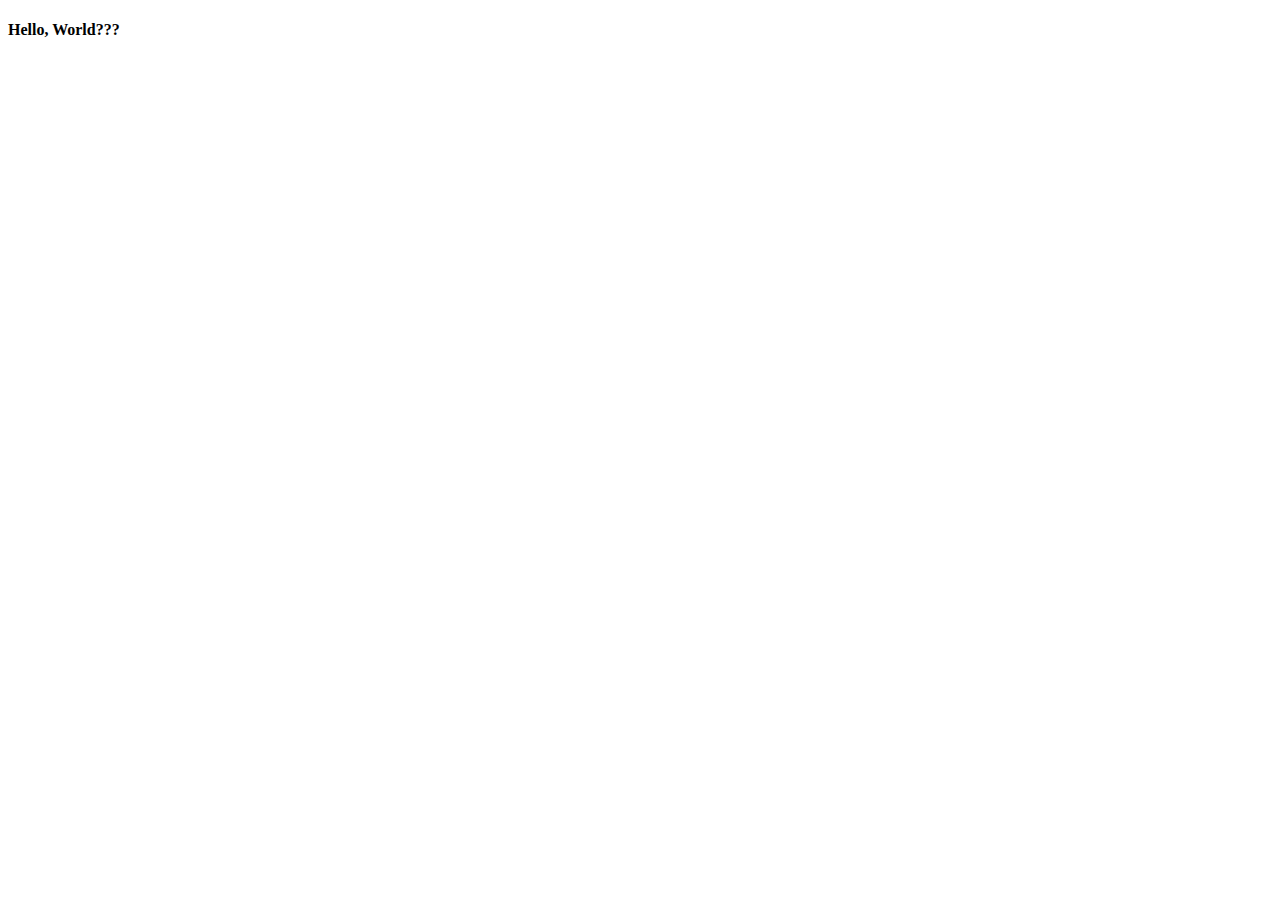
==== app/index.html @ 5924e23e "initial commit" ====
<!DOCTYPE html>
<html>
<head lang="en">
    <meta charset="UTF-8">
    <title>Bloc Base Project</title>
    <link rel="stylesheet" href="/styles/main.css">
</head>
<body>
    <h4>Hello, World???</h4>
    <script src="/scripts/app.js"></script>
</body>
</html>
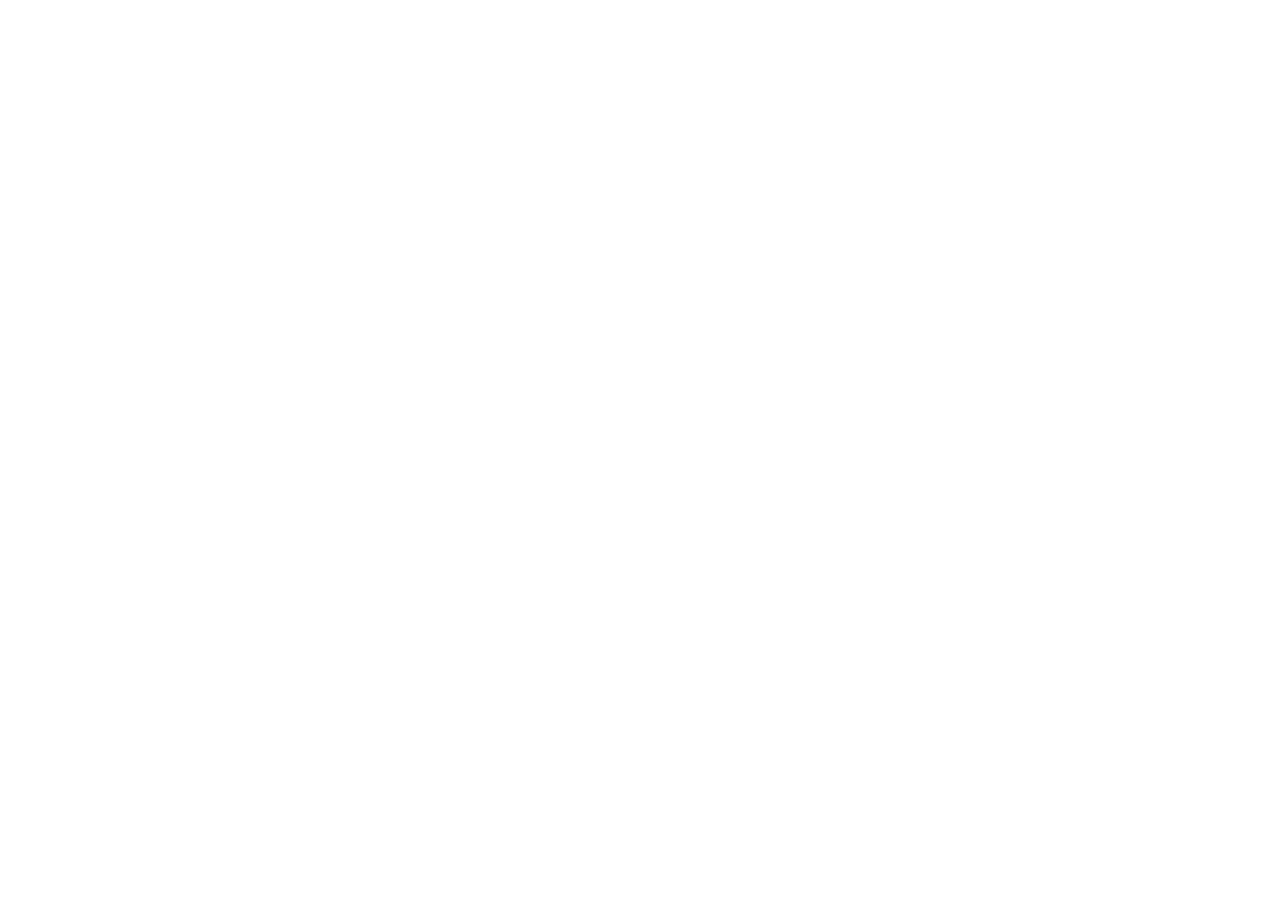
==== commit de20a627: "Finished basic setup" ====
--- a/app/index.html
+++ b/app/index.html
@@ -1,12 +1,40 @@
 <!DOCTYPE html>
-<html>
+<html ng-app="bloc-chat-seth">
 <head lang="en">
     <meta charset="UTF-8">
     <title>Bloc Base Project</title>
     <link rel="stylesheet" href="/styles/main.css">
 </head>
 <body>
-    <h4>Hello, World???</h4>
+  <ui-view></ui-view>
+
+  <!-- Angular -->
+  <script src="https://ajax.googleapis.com/ajax/libs/angularjs/1.6.4/angular.min.js"></script>
+
+  <!-- AngularUI Router -->
+  <script src="https://cdnjs.cloudflare.com/ajax/libs/angular-ui-router/0.4.2/angular-ui-router.min.js"></script>
+
+  <!-- FireBase -->
+  <script src="https://www.gstatic.com/firebasejs/3.9.0/firebase.js"></script>
+  <!-- AngularFire -->
+  <script src="https://cdn.firebase.com/libs/angularfire/2.3.0/angularfire.min.js"></script>
+
+  <script src="https://www.gstatic.com/firebasejs/4.9.0/firebase.js"></script>
+  <script>
+  // Initialize Firebase
+
+  var config = {
+    apiKey: "AIzaSyDjjl69EwIR6tWjWDyydur2n6uybOAdHFo",
+    authDomain: "bloc-chat-seth.firebaseapp.com",
+    databaseURL: "https://bloc-chat-seth.firebaseio.com",
+    projectId: "bloc-chat-seth",
+    storageBucket: "bloc-chat-seth.appspot.com",
+    messagingSenderId: "17494277501"
+  };
+  firebase.initializeApp(config);
+</script>
+
+  <!-- Application Files -->
     <script src="/scripts/app.js"></script>
 </body>
 </html>
